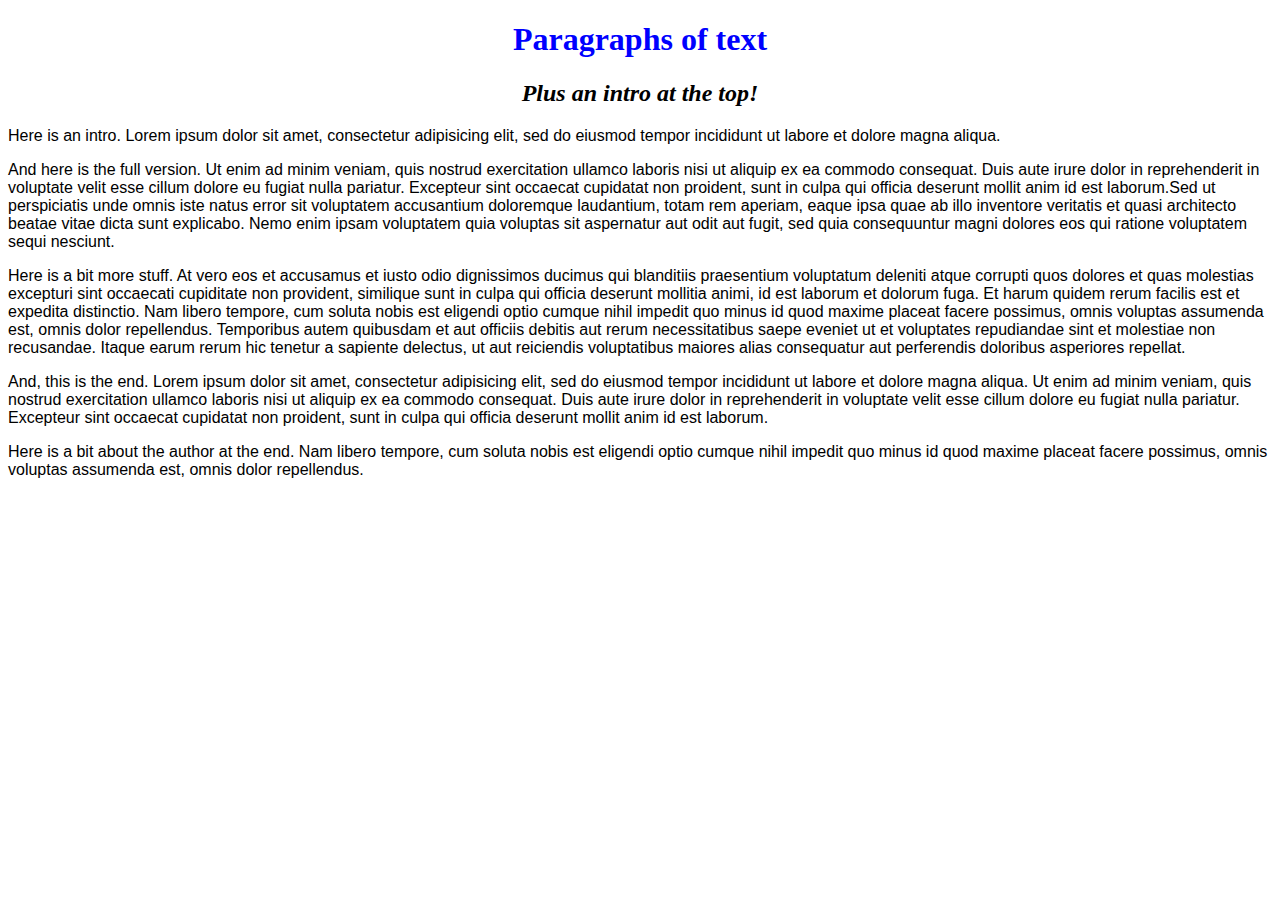
==== paragraphs.html @ 929a8b69 "paragraphs.html" ====
<!DOCTYPE html>
<html>
<head>
    <link href="css/styles.css" rel="stylesheet" type="text/css">
    <title>Paragraphs!</title>
</head>
<body>
<h1>Paragraphs of text</h1>
<h2>Plus an intro at the top!</h2>

<p class="intro">Here is an intro. Lorem ipsum dolor sit amet, consectetur adipisicing elit, sed do eiusmod tempor incididunt ut labore et dolore magna aliqua.</p>

<p>And here is the full version. Ut enim ad minim veniam, quis nostrud exercitation ullamco laboris nisi ut aliquip ex ea commodo consequat. Duis aute irure dolor in reprehenderit in voluptate velit esse cillum dolore eu fugiat nulla pariatur. Excepteur sint occaecat cupidatat non proident, sunt in culpa qui officia deserunt mollit anim id est laborum.Sed ut perspiciatis unde omnis iste natus error sit voluptatem accusantium doloremque laudantium, totam rem aperiam, eaque ipsa quae ab illo inventore veritatis et quasi architecto beatae vitae dicta sunt explicabo. Nemo enim ipsam voluptatem quia voluptas sit aspernatur aut odit aut fugit, sed quia consequuntur magni dolores eos qui ratione voluptatem sequi nesciunt.</p>

<p>Here is a bit more stuff. At vero eos et accusamus et iusto odio dignissimos ducimus qui blanditiis praesentium voluptatum deleniti atque corrupti quos dolores et quas molestias excepturi sint occaecati cupiditate non provident, similique sunt in culpa qui officia deserunt mollitia animi, id est laborum et dolorum fuga. Et harum quidem rerum facilis est et expedita distinctio. Nam libero tempore, cum soluta nobis est eligendi optio cumque nihil impedit quo minus id quod maxime placeat facere possimus, omnis voluptas assumenda est, omnis dolor repellendus. Temporibus autem quibusdam et aut officiis debitis aut rerum necessitatibus saepe eveniet ut et voluptates repudiandae sint et molestiae non recusandae. Itaque earum rerum hic tenetur a sapiente delectus, ut aut reiciendis voluptatibus maiores alias consequatur aut perferendis doloribus asperiores repellat.</p>

<p>And, this is the end. Lorem ipsum dolor sit amet, consectetur adipisicing elit, sed do eiusmod tempor incididunt ut labore et dolore magna aliqua. Ut enim ad minim veniam, quis nostrud exercitation ullamco laboris nisi ut aliquip ex ea commodo consequat. Duis aute irure dolor in reprehenderit in voluptate velit esse cillum dolore eu fugiat nulla pariatur. Excepteur sint occaecat cupidatat non proident, sunt in culpa qui officia deserunt mollit anim id est laborum.</p>

<p>Here is a bit about the author at the end. Nam libero tempore, cum soluta nobis est eligendi optio cumque nihil impedit quo minus id quod maxime placeat facere possimus, omnis voluptas assumenda est, omnis dolor repellendus.</p>
</body>
</html>
---- css/styles.css ----
h1 {
    color: blue;
    text-align: center;
}

h2 {
    font-style: italic;
    text-align: center;
}

p {
    font-family: sans-serif;
}

ul {
    font-size: 20px;
    line-height: 30px;
}
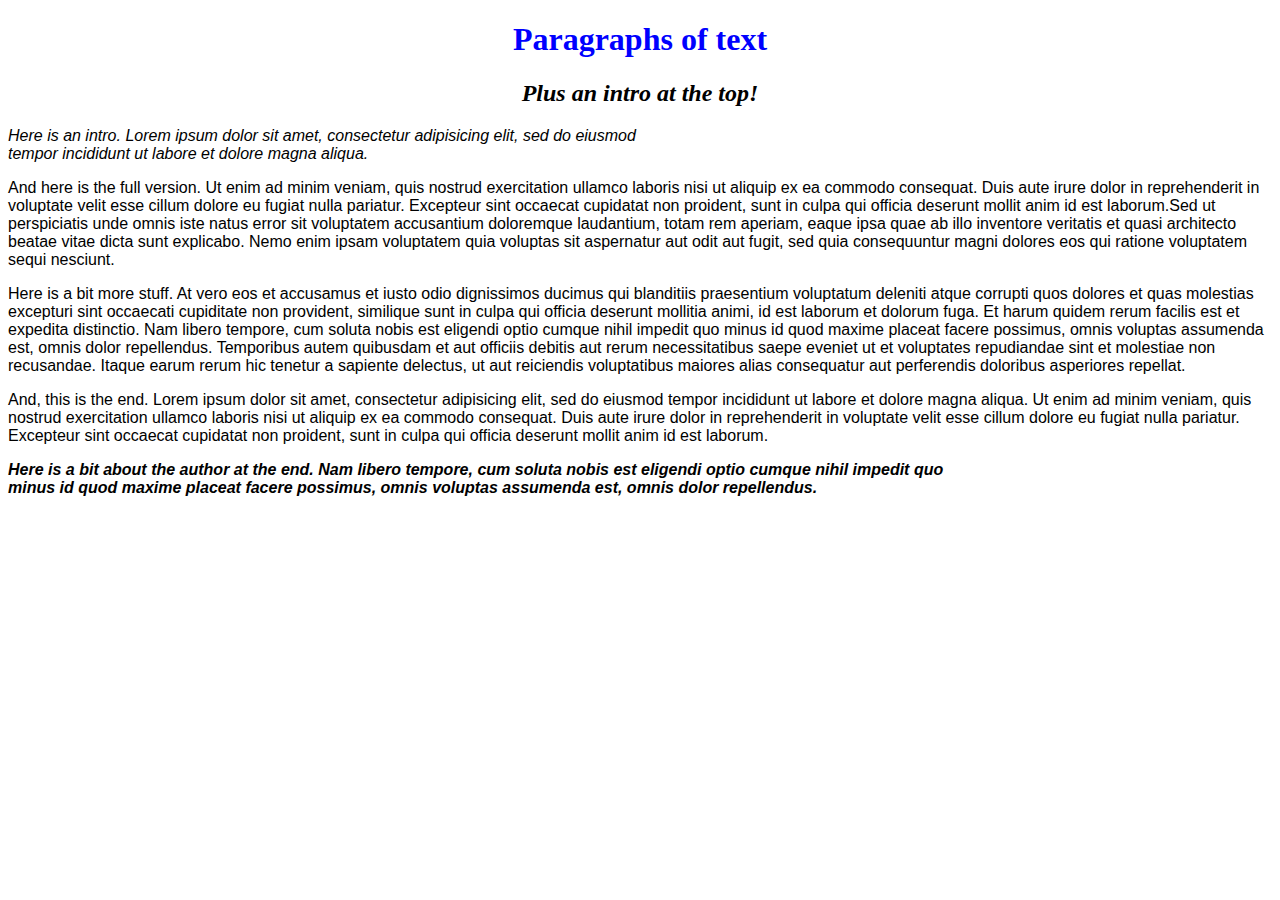
==== commit 1159bd8e: "paragraphs.html" ====
--- a/paragraphs.html
+++ b/paragraphs.html
@@ -16,7 +16,7 @@
 
 <p>And, this is the end. Lorem ipsum dolor sit amet, consectetur adipisicing elit, sed do eiusmod tempor incididunt ut labore et dolore magna aliqua. Ut enim ad minim veniam, quis nostrud exercitation ullamco laboris nisi ut aliquip ex ea commodo consequat. Duis aute irure dolor in reprehenderit in voluptate velit esse cillum dolore eu fugiat nulla pariatur. Excepteur sint occaecat cupidatat non proident, sunt in culpa qui officia deserunt mollit anim id est laborum.</p>
 
-<p>Here is a bit about the author at the end. Nam libero tempore, cum soluta nobis est eligendi optio cumque nihil impedit quo minus id quod maxime placeat facere possimus, omnis voluptas assumenda est, omnis dolor repellendus.</p>
+<p class="author">Here is a bit about the author at the end. Nam libero tempore, cum soluta nobis est eligendi optio cumque nihil impedit quo minus id quod maxime placeat facere possimus, omnis voluptas assumenda est, omnis dolor repellendus.</p>
 </body>
 </html>
 
--- a/css/styles.css
+++ b/css/styles.css
@@ -17,3 +17,18 @@
     line-height: 30px;
 }
 
+p.intro {
+    width: 50%;
+    font-style: italic;
+}
+
+p.author {
+    width: 75%;
+    font-style: italic;
+    font-weight: bold;
+}
+
+.important {
+    color: purple;
+    font-weight: bold;
+}